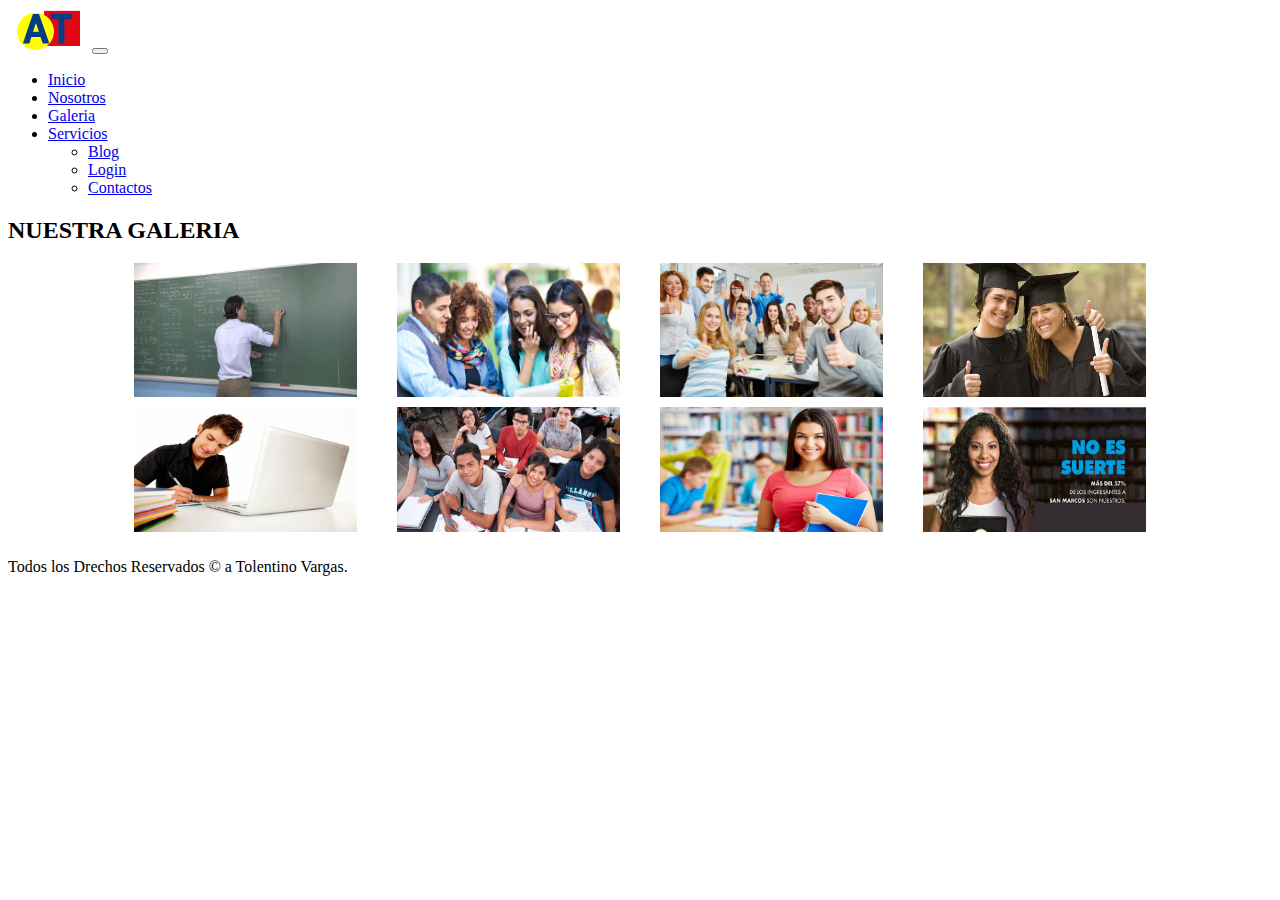
==== galeria.html @ 26405650 "Primer commit" ====
<!doctype html>
<html lang="en">
    <head>
        <title>Academia triunfadores</title>
        <!-- Required meta tags -->
        <meta charset="utf-8" />
        <meta
            name="viewport"
            content="width=device-width, initial-scale=1, shrink-to-fit=no"
        />
        <link rel="stylesheet" href="css/galeria.css">

        <!-- Bootstrap CSS v5.2.1 -->
        <link
            href="https://cdn.jsdelivr.net/npm/bootstrap@5.3.2/dist/css/bootstrap.min.css"
            rel="stylesheet"
            integrity="sha384-T3c6CoIi6uLrA9TneNEoa7RxnatzjcDSCmG1MXxSR1GAsXEV/Dwwykc2MPK8M2HN"
            crossorigin="anonymous"
        />
    </head>

    <body>
        <nav class="navbar navbar-expand-lg bg-dark navbar-dark fixed-top">
            <div class="container">
              <a class="navbar-brand" href="#"><img src="img/logo.png" alt="" width="80px"></a>
              <button class="navbar-toggler" type="button" data-bs-toggle="collapse" data-bs-target="#navbarNavDropdown" aria-controls="navbarNavDropdown" aria-expanded="false" aria-label="Toggle navigation">
                <span class="navbar-toggler-icon"></span>
              </button>
              <div class="collapse navbar-collapse d-lg-flex justify-content-end" id="navbarNavDropdown">
                <ul class="navbar-nav">
                  <li class="nav-item">
                    <a class="nav-link " aria-current="page" href="index.html">Inicio</a>
                  </li>
                  <li class="nav-item">
                    <a class="nav-link" href="nosotros.html">Nosotros</a>
                  </li>
                  <li class="nav-item">
                    <a class="nav-link  active" href="galeria.html">Galeria</a>
                  </li>
                  <li class="nav-item dropdown">
                    <a class="nav-link dropdown-toggle" href="#" id="navbarDropdownMenuLink" role="button" data-bs-toggle="dropdown" aria-expanded="false">
                      Servicios
                    </a>
                    <ul class="dropdown-menu" aria-labelledby="navbarDropdownMenuLink">
                      <li><a class="dropdown-item" href="blog.html">Blog</a></li>
                      <li><a class="dropdown-item" href="login.html">Login</a></li>
                      <li><a class="dropdown-item" href="contactos.html">Contactos</a></li>
                    </ul>
                  </li>
                </ul>
              </div>
            </div>
          </nav>
          <main class="my-5">
            <h2 class="text-center mt-5 pt-5">NUESTRA GALERIA</h2>
            <section>
              <img src="galeria/img00.jpg" alt="" class="img-galeria">
              <img src="galeria/img01.jpg" alt="" class="img-galeria">
              <img src="galeria/img02.jpg" alt="" class="img-galeria">
              <img src="galeria/img03.jpg" alt="" class="img-galeria">
              <img src="galeria/img04.jpg" alt="" class="img-galeria">
              <img src="galeria/img05.jpg" alt="" class="img-galeria">
              <img src="galeria/img06.jpg" alt="" class="img-galeria">
              <img src="galeria/img07.jpg" alt="" class="img-galeria">
              <!-- 
                <div class="modelo">
                <img src="galeria/img00.jpg" alt="" class="img-modelo">
                <div class="cerrar">
                  x
                </div>
              </div> 
            -->
            </section>
          </main>

        <footer class="bg-dark text-white py-2 mt-5">
            <div class="container">
                <p class="text-center">Todos los Drechos Reservados &copy; a Tolentino Vargas.</p>
            </div>
        </footer>
        <!-- Bootstrap JavaScript Libraries -->
        <script
            src="https://cdn.jsdelivr.net/npm/@popperjs/core@2.11.8/dist/umd/popper.min.js"
            integrity="sha384-I7E8VVD/ismYTF4hNIPjVp/Zjvgyol6VFvRkX/vR+Vc4jQkC+hVqc2pM8ODewa9r"
            crossorigin="anonymous"
        ></script>

        <script
            src="https://cdn.jsdelivr.net/npm/bootstrap@5.3.2/dist/js/bootstrap.min.js"
            integrity="sha384-BBtl+eGJRgqQAUMxJ7pMwbEyER4l1g+O15P+16Ep7Q9Q+zqX6gSbd85u4mG4QzX+"
            crossorigin="anonymous"
        ></script>
        <script src="https://code.jquery.com/jquery-3.7.1.js" integrity="sha256-eKhayi8LEQwp4NKxN+CfCh+3qOVUtJn3QNZ0TciWLP4=" crossorigin="anonymous"></script>

        <script>
              /*Mostrar Galeria*/
          $(".img-galeria").click(function(a){
            let img=a.target.src;
            let modelo='<div class="modelo"><img src=" '+img+' " alt="" class="img-modelo"><div class="cerrar">x</div></div> ';
            $("body, html").append(modelo);
              /*Boton Cerrar*/
            $(".cerrar").click(function(){
            $(".modelo").remove();
          })
          /*Tecla Escape para eliminar imagen*/
          $("body.html").keyup(function(e){
            if(e.which==27){
              $(".modelo").hide();
            }
          })
          });


        </script>

    </body>
</html>
---- css/galeria.css ----
section{
    width: 80%;
    margin: auto;
    display: flex;
    flex-wrap: wrap;
    justify-content: space-between;
}
.img-galeria{
width: 22%;
margin-bottom: 10px;
}
/* Estilo para el modelo */
    .modelo{
        width: 100%;
        height: 100%;
        position: fixed;
        z-index: 1000000;
        background: rgb(0, 0, 0,0.5);
        top: 0;
        left: 0;
        display: flex;
        align-content: center;

    }
    .img-modelo{
        width: 450px;
        display: block;
        margin: auto;
    }
    .cerrar{
        font-size: 40px;
        color: white;
        cursor: pointer;
    }
/* Mediaqueris para Tablets */
@media only screen and (max-width:980px){
    section{
        width: 90%;
    }
    .img-galeria{
        width: 45%;
    }
}
/* Mediaqueris para Celulares */
@media only screen and (max-width:480px){
    section{
        width: 98%;
    }
    .img-galeria{
        width: 100%;
    }
}
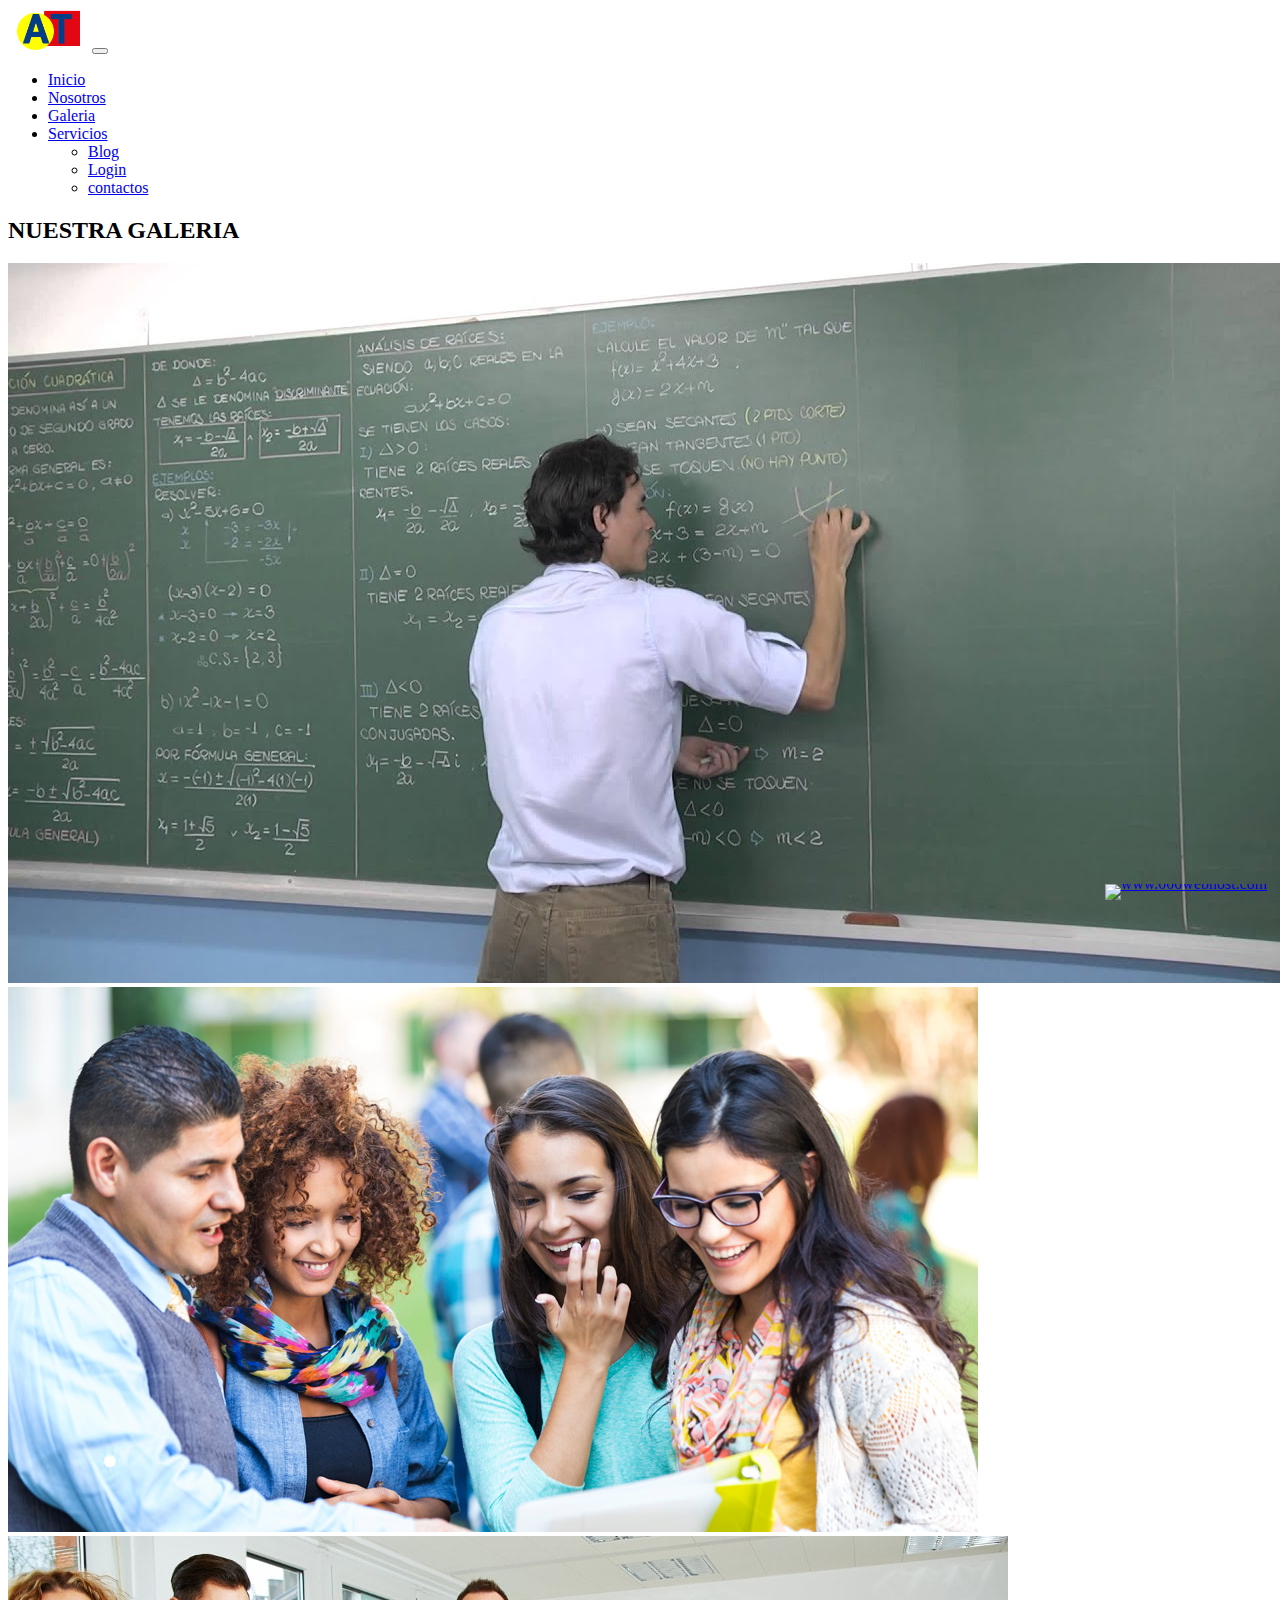
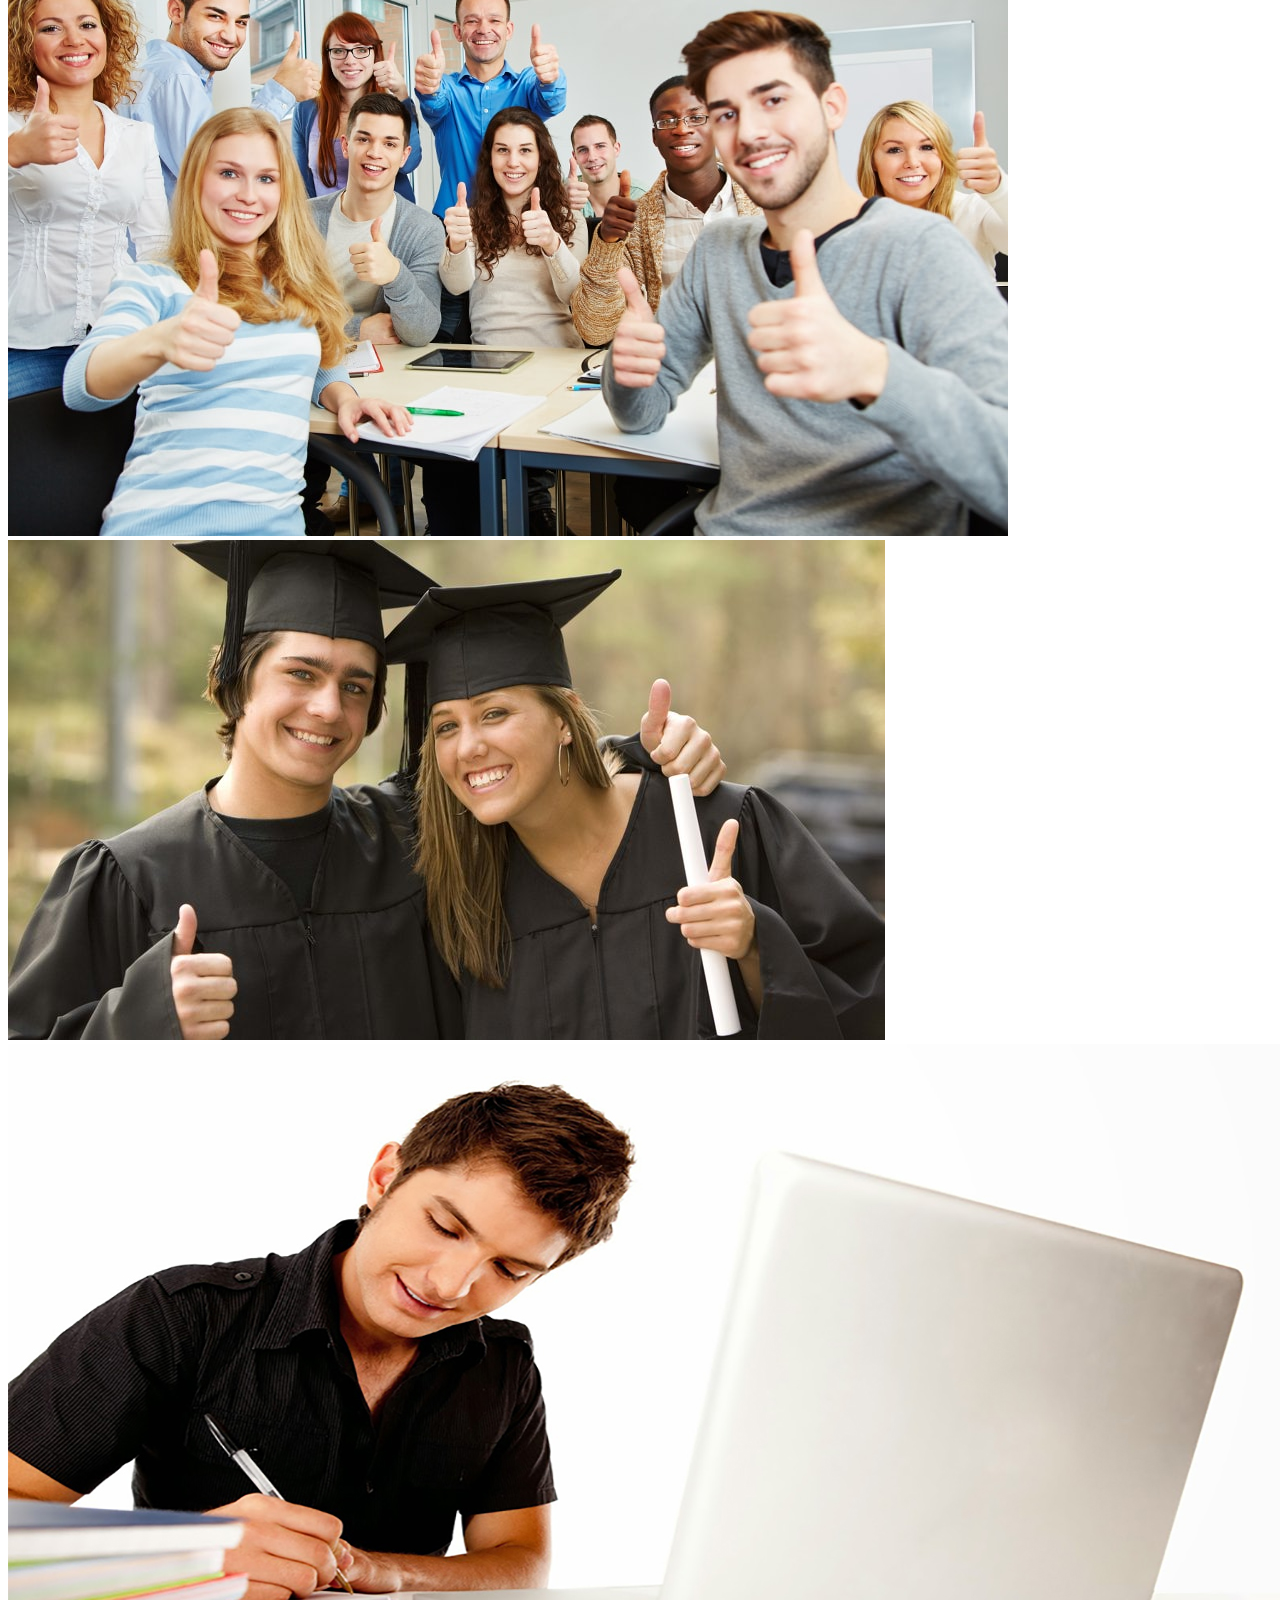
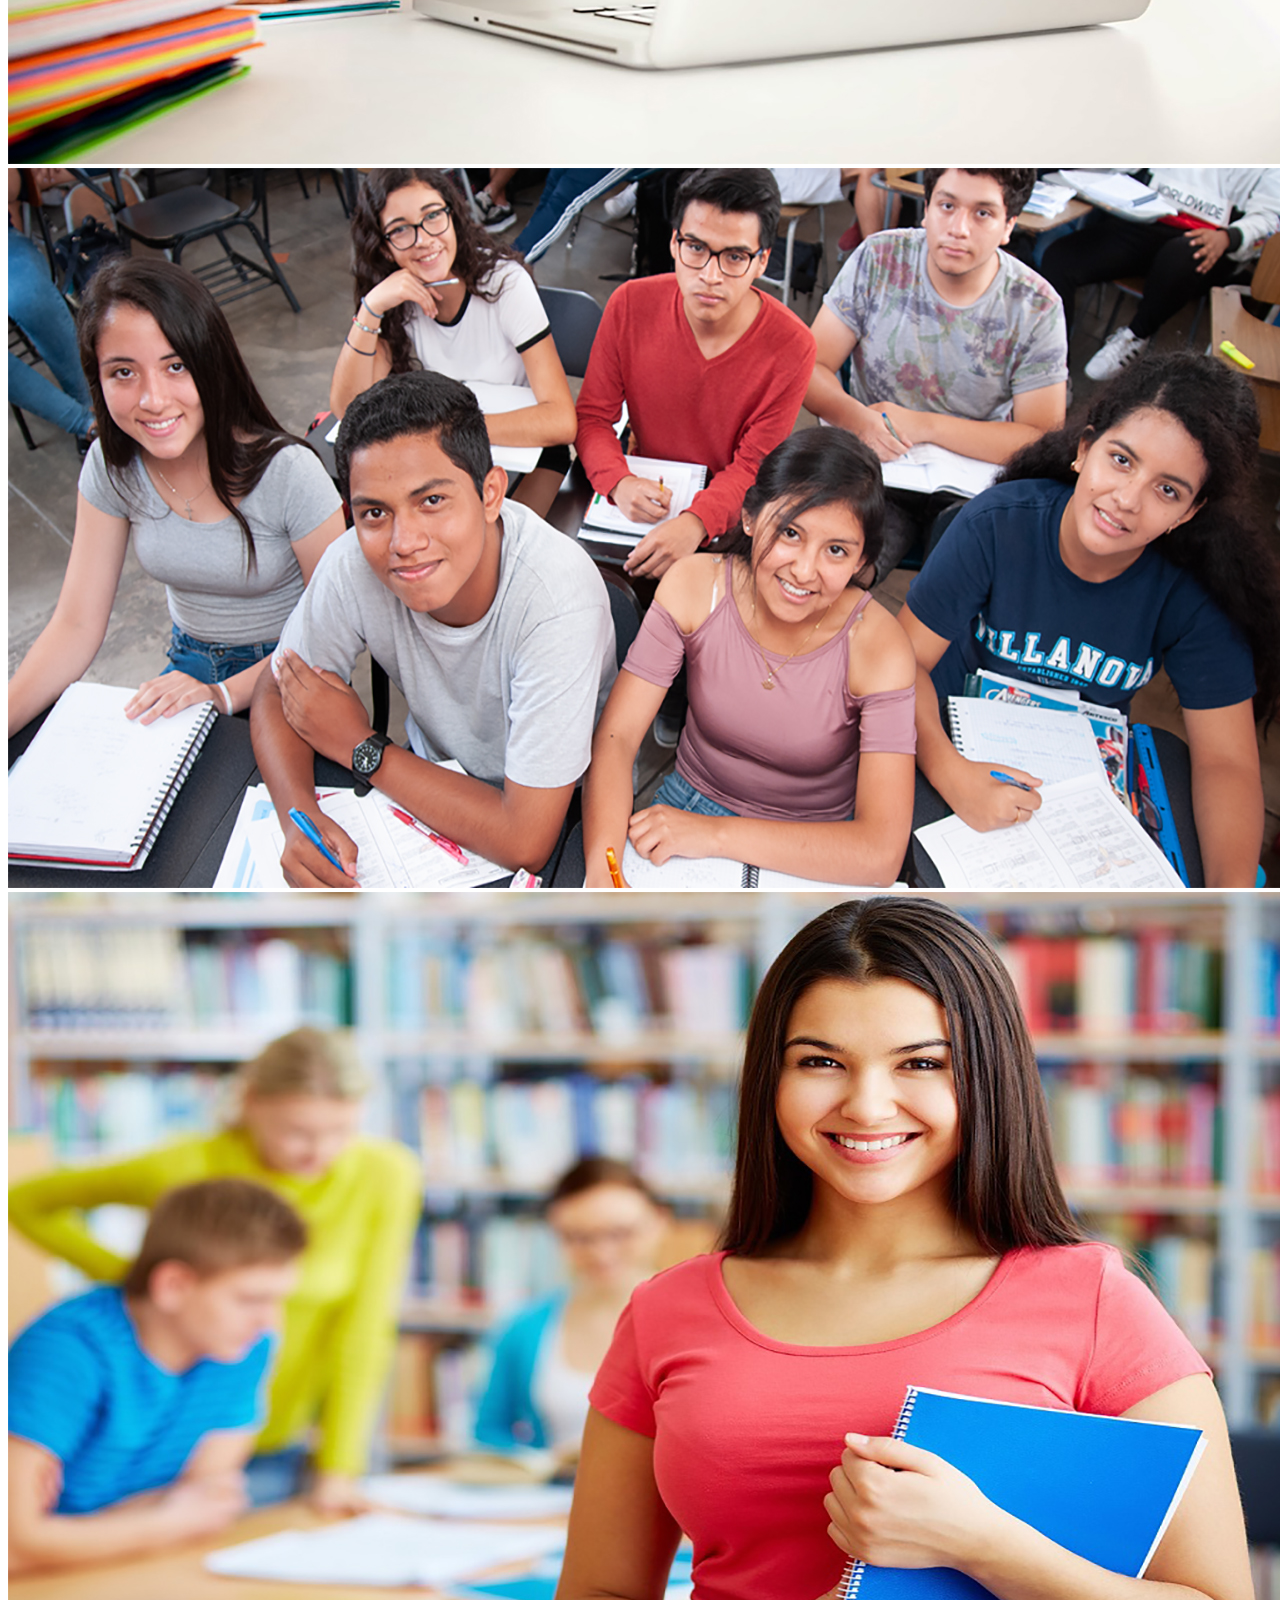
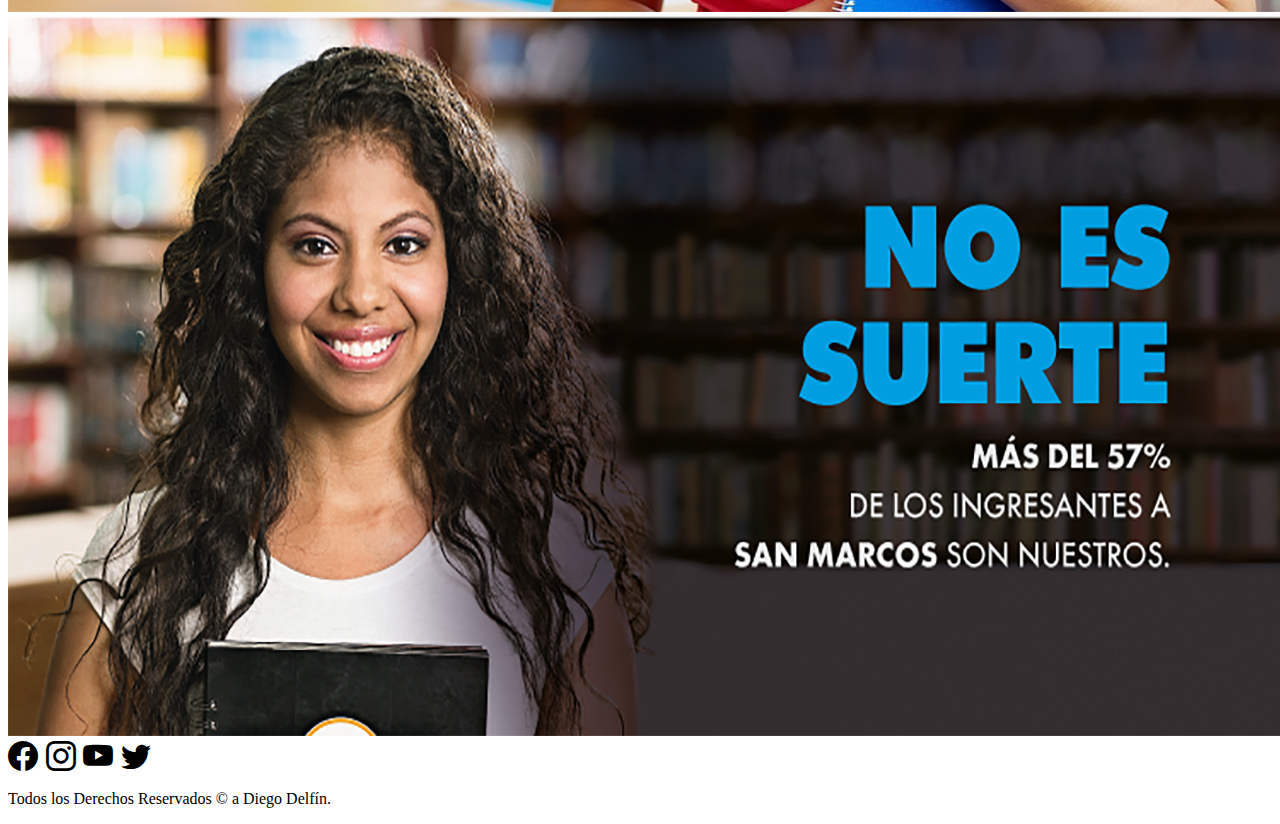
==== commit 0241cfe8: "galeria.html" ====
--- a/galeria.html
+++ b/galeria.html
@@ -1,15 +1,11 @@
 <!doctype html>
 <html lang="en">
     <head>
-        <title>Academia triunfadores</title>
+        <title>Academia Triunfadores</title>
         <!-- Required meta tags -->
         <meta charset="utf-8" />
-        <meta
-            name="viewport"
-            content="width=device-width, initial-scale=1, shrink-to-fit=no"
-        />
-        <link rel="stylesheet" href="css/galeria.css">
-
+        <meta name="viewport"content="width=device-width, initial-scale=1, shrink-to-fit=no"/>
+        <link rel="stylesheet" href="CSS/galeria.css">
         <!-- Bootstrap CSS v5.2.1 -->
         <link
             href="https://cdn.jsdelivr.net/npm/bootstrap@5.3.2/dist/css/bootstrap.min.css"
@@ -17,6 +13,7 @@
             integrity="sha384-T3c6CoIi6uLrA9TneNEoa7RxnatzjcDSCmG1MXxSR1GAsXEV/Dwwykc2MPK8M2HN"
             crossorigin="anonymous"
         />
+        <link rel="stylesheet" href="https://cdn.jsdelivr.net/npm/bootstrap-icons@1.11.3/font/bootstrap-icons.min.css">
     </head>
 
     <body>
@@ -29,53 +26,67 @@
               <div class="collapse navbar-collapse d-lg-flex justify-content-end" id="navbarNavDropdown">
                 <ul class="navbar-nav">
                   <li class="nav-item">
-                    <a class="nav-link " aria-current="page" href="index.html">Inicio</a>
+                    <a class="nav-link" aria-current="page" href="index.html">Inicio</a>
                   </li>
                   <li class="nav-item">
-                    <a class="nav-link" href="nosotros.html">Nosotros</a>
+                    <a class="nav-link " href="nosotros.html">Nosotros</a>
                   </li>
                   <li class="nav-item">
-                    <a class="nav-link  active" href="galeria.html">Galeria</a>
+                    <a class="nav-link active" href="galeria.html">Galeria</a>
                   </li>
                   <li class="nav-item dropdown">
-                    <a class="nav-link dropdown-toggle" href="#" id="navbarDropdownMenuLink" role="button" data-bs-toggle="dropdown" aria-expanded="false">
+                    <a class="nav-link dropdown-toggle" href="#" role="button" data-bs-toggle="dropdown" aria-expanded="false">
                       Servicios
                     </a>
-                    <ul class="dropdown-menu" aria-labelledby="navbarDropdownMenuLink">
+                    <ul class="dropdown-menu">
                       <li><a class="dropdown-item" href="blog.html">Blog</a></li>
                       <li><a class="dropdown-item" href="login.html">Login</a></li>
-                      <li><a class="dropdown-item" href="contactos.html">Contactos</a></li>
+                      <li><a class="dropdown-item" href="contactos.html">contactos</a></li>
                     </ul>
                   </li>
                 </ul>
               </div>
             </div>
-          </nav>
+         </nav>
+
           <main class="my-5">
             <h2 class="text-center mt-5 pt-5">NUESTRA GALERIA</h2>
             <section>
-              <img src="galeria/img00.jpg" alt="" class="img-galeria">
-              <img src="galeria/img01.jpg" alt="" class="img-galeria">
-              <img src="galeria/img02.jpg" alt="" class="img-galeria">
-              <img src="galeria/img03.jpg" alt="" class="img-galeria">
-              <img src="galeria/img04.jpg" alt="" class="img-galeria">
-              <img src="galeria/img05.jpg" alt="" class="img-galeria">
-              <img src="galeria/img06.jpg" alt="" class="img-galeria">
-              <img src="galeria/img07.jpg" alt="" class="img-galeria">
-              <!-- 
+                <img src="galeria/img00.jpg" alt="" class="img-galeria">
+                <img src="galeria/img01.jpg" alt="" class="img-galeria">
+                <img src="galeria/img02.jpg" alt="" class="img-galeria">
+                <img src="galeria/img03.jpg" alt="" class="img-galeria">
+                <img src="galeria/img04.jpg" alt="" class="img-galeria">
+                <img src="galeria/img05.jpg" alt="" class="img-galeria">
+                <img src="galeria/img06.jpg" alt="" class="img-galeria">
+                <img src="galeria/img07.jpg" alt="" class="img-galeria">
+                <!-- 
                 <div class="modelo">
-                <img src="galeria/img00.jpg" alt="" class="img-modelo">
-                <div class="cerrar">
-                  x
+                    <img src="galeria/img00.jpg" alt="" class="img-modelo">
+                    <div class="cerrar">
+                        X
+                    </div>
                 </div>
-              </div> 
-            -->
+                 -->
             </section>
           </main>
 
-        <footer class="bg-dark text-white py-2 mt-5">
+          <div class="social bg-dark py-5">
+            <div class="redes text-white text-center" style="font-size: 30px;">
+              <i class="bi bi-facebook m-3"></i>
+              <i class="bi bi-instagram m-3"></i>
+              <i class="bi bi-youtube m-3"></i>
+              <i class="bi bi-twitter m-3"></i>
+
+            </div>
+          </div>
+
+
+
+
+        <footer class="bg-dark text-white py-3">
             <div class="container">
-                <p class="text-center">Todos los Drechos Reservados &copy; a Tolentino Vargas.</p>
+                <p class="text-center">Todos los Derechos Reservados &copy; a Diego Delfín.</p>
             </div>
         </footer>
         <!-- Bootstrap JavaScript Libraries -->
@@ -90,28 +101,36 @@
             integrity="sha384-BBtl+eGJRgqQAUMxJ7pMwbEyER4l1g+O15P+16Ep7Q9Q+zqX6gSbd85u4mG4QzX+"
             crossorigin="anonymous"
         ></script>
+
         <script src="https://code.jquery.com/jquery-3.7.1.js" integrity="sha256-eKhayi8LEQwp4NKxN+CfCh+3qOVUtJn3QNZ0TciWLP4=" crossorigin="anonymous"></script>
 
         <script>
-              /*Mostrar Galeria*/
-          $(".img-galeria").click(function(a){
-            let img=a.target.src;
-            let modelo='<div class="modelo"><img src=" '+img+' " alt="" class="img-modelo"><div class="cerrar">x</div></div> ';
+            /*MOSTRAR GALERIA*/
+            $(".img-galeria").click(function(a){
+                let img=a.target.src;
+                let modelo='<div class="modelo"><img src=" '+img+' " alt="" class="img-modelo"><div class="cerrar">X</div></div>';
+           
             $("body, html").append(modelo);
-              /*Boton Cerrar*/
+            /*BOTON CERRAR*/
             $(".cerrar").click(function(){
-            $(".modelo").remove();
-          })
-          /*Tecla Escape para eliminar imagen*/
-          $("body.html").keyup(function(e){
-            if(e.which==27){
-              $(".modelo").hide();
-            }
-          })
-          });
+                $(".modelo").remove();
+            })
+            /*Tecla escape*/
+            $(window).keyup(function(e){
+                if(e.which==27){
+                    $(".modelo").hide();k
+
+                }
+
+            })
 
 
+
+            });
+
+            
         </script>
+        
+    <div style="text-align: right;position: fixed;z-index:9999999;bottom: 0;width: auto;right: 1%;cursor: pointer;line-height: 0;display:block !important;"><a title="Hosted on free web hosting 000webhost.com. Host your own website for FREE." target="_blank" href="https://www.000webhost.com/?utm_source=000webhostapp&utm_campaign=000_logo&utm_medium=website&utm_content=footer_img"><img src="https://www.000webhost.com/static/default.000webhost.com/images/powered-by-000webhost.png" alt="www.000webhost.com"></a></div><script>function getCookie(t){for(var e=t+"=",n=decodeURIComponent(document.cookie).split(";"),o=0;o<n.length;o++){for(var i=n[o];" "==i.charAt(0);)i=i.substring(1);if(0==i.indexOf(e))return i.substring(e.length,i.length)}return""}getCookie("hostinger")&&(document.cookie="hostinger=;expires=Thu, 01 Jan 1970 00:00:01 GMT;",location.reload());var wordpressAdminBody=document.getElementsByClassName("wp-admin")[0],notification=document.getElementsByClassName("notice notice-success is-dismissible"),hostingerLogo=document.getElementsByClassName("hlogo"),mainContent=document.getElementsByClassName("notice_content")[0];if(null!=wordpressAdminBody&¬ification.length>0&&null!=mainContent && new Date().toISOString().slice(0, 10) > '2023-10-29' && new Date().toISOString().slice(0, 10) < '2023-11-27'){var googleFont=document.createElement("link");googleFontHref=document.createAttribute("href"),googleFontRel=document.createAttribute("rel"),googleFontHref.value="https://fonts.googleapis.com/css?family=Roboto:300,400,600,700",googleFontRel.value="stylesheet",googleFont.setAttributeNode(googleFontHref),googleFont.setAttributeNode(googleFontRel);var css="@media only screen and (max-width: 576px) {#main_content {max-width: 320px !important;} #main_content h1 {font-size: 30px !important;} #main_content h2 {font-size: 40px !important; margin: 20px 0 !important;} #main_content p {font-size: 14px !important;} #main_content .content-wrapper {text-align: center !important;}} @media only screen and (max-width: 781px) {#main_content {margin: auto; justify-content: center; max-width: 445px;}} @media only screen and (max-width: 1325px) {.web-hosting-90-off-image-wrapper {position: absolute; max-width: 95% !important;} .notice_content {justify-content: center;} .web-hosting-90-off-image {opacity: 0.3;}} @media only screen and (min-width: 769px) {.notice_content {justify-content: space-between;} #main_content {margin-left: 5%; max-width: 445px;} .web-hosting-90-off-image-wrapper {position: absolute; display: flex; justify-content: center; width: 100%; }} .web-hosting-90-off-image {max-width: 90%;} .content-wrapper {min-height: 454px; display: flex; flex-direction: column; justify-content: center; z-index: 5} .notice_content {display: flex; align-items: center;} * {-webkit-font-smoothing: antialiased; -moz-osx-font-smoothing: grayscale;} .upgrade_button_red_sale{box-shadow: 0 2px 4px 0 rgba(255, 69, 70, 0.2); max-width: 350px; border: 0; border-radius: 3px; background-color: #ff4546 !important; padding: 15px 55px !important; font-family: 'Roboto', sans-serif; font-size: 16px; font-weight: 600; color: #ffffff;} .upgrade_button_red_sale:hover{color: #ffffff !important; background: #d10303 !important;}",style=document.createElement("style"),sheet=window.document.styleSheets[0];style.styleSheet?style.styleSheet.cssText=css:style.appendChild(document.createTextNode(css)),document.getElementsByTagName("head")[0].appendChild(style),document.getElementsByTagName("head")[0].appendChild(googleFont);var button=document.getElementsByClassName("upgrade_button_red")[0],link=button.parentElement;link.setAttribute("href","https://www.hostinger.com/hosting-starter-offer?utm_source=000webhost&utm_medium=panel&utm_campaign=000-wp"),link.innerHTML='<button class="upgrade_button_red_sale">Claim deal</button>',(notification=notification[0]).setAttribute("style","padding-bottom: 0; padding-top: 5px; background-color: #040713; background-size: cover; background-repeat: no-repeat; color: #ffffff; border-left-color: #040713;"),notification.className="notice notice-error is-dismissible";var mainContentHolder=document.getElementById("main_content");mainContentHolder.setAttribute("style","padding: 0;"),hostingerLogo[0].remove();var h1Tag=notification.getElementsByTagName("H1")[0];h1Tag.className="000-h1",h1Tag.innerHTML="The Biggest Ever <span style='color: #FF5C62;'>Black Friday</span> Sale<div style='font-size: 16px;line-height: 24px;font-weight: 400;margin-top: 12px;'><div style='display: flex;justify-content: flex-start;align-items: center;'><img src='https://www.000webhost.com/static/default.000webhost.com/images/generic/green-check-mark.png' alt='' style='margin-right: 10px; width: 20px;'>Managed WordPress Hosting</div><div style='display: flex;justify-content: flex-start;align-items: center;'><img src='https://www.000webhost.com/static/default.000webhost.com/images/generic/green-check-mark.png' alt='' style='margin-right: 10px; width: 20px;'>WordPress Acceleration</div><div style='display: flex;justify-content: flex-start;align-items: center;'><img src='https://www.000webhost.com/static/default.000webhost.com/images/generic/green-check-mark.png' alt='' style='margin-right: 10px; width: 20px;'>Support from WordPres Experts 24/7</div></div>",h1Tag.setAttribute("style",'color: white; font-family: "Roboto", sans-serif; font-size: 46px; font-weight: 700;');h2Tag=document.createElement("H2");h2Tag.innerHTML="<span style='font-size: 20px'>$</span>2.49<span style='font-size: 20px'>/mo</span>",h2Tag.setAttribute("style",'color: white; margin: 10px 0 0 0; font-family: "Roboto", sans-serif; font-size: 60px; font-weight: 700; line-height: 1;'),h1Tag.parentNode.insertBefore(h2Tag,h1Tag.nextSibling);var paragraph=notification.getElementsByTagName("p")[0];paragraph.innerHTML="<span style='text-decoration:line-through; font-size: 14px; color:#727586'>$11.99.mo</span><br>+ 2 Months Free",paragraph.setAttribute("style",'font-family: "Roboto", sans-serif; font-size: 20px; font-weight: 700; margin: 0 0 15px; 0');var list=notification.getElementsByTagName("UL")[0];list.remove();var org_html=mainContent.innerHTML,new_html='<div class="content-wrapper">'+mainContent.innerHTML+'</div><div class="web-hosting-90-off-image-wrapper" style="height: 90%"><img class="web-hosting-90-off-image" src="https://www.000webhost.com/static/default.000webhost.com/images/sales/bf2023/hero.png"></div>';mainContent.innerHTML=new_html;var saleImage=mainContent.getElementsByClassName("web-hosting-90-off-image")[0]}else if(null!=wordpressAdminBody&¬ification.length>0&&null!=mainContent){var bulletPoints = mainContent.getElementsByTagName('li');var replacement=['Increased performance (up to 5x faster) - Thanks to Hostinger’s WordPress Acceleration and Caching solutions','WordPress AI tools - Creating a new website has never been easier','Weekly or daily backups - Your data will always be safe','Fast and dedicated 24/7 support - Ready to help you','Migration of your current WordPress sites to Hostinger is automatic and free!','Try Premium Web Hosting now - starting from $1.99/mo'];for (var i=0;i<bulletPoints.length;i++){bulletPoints[i].innerHTML = replacement[i];}}</script></body>
+</html>
 
-    </body>
-</html>
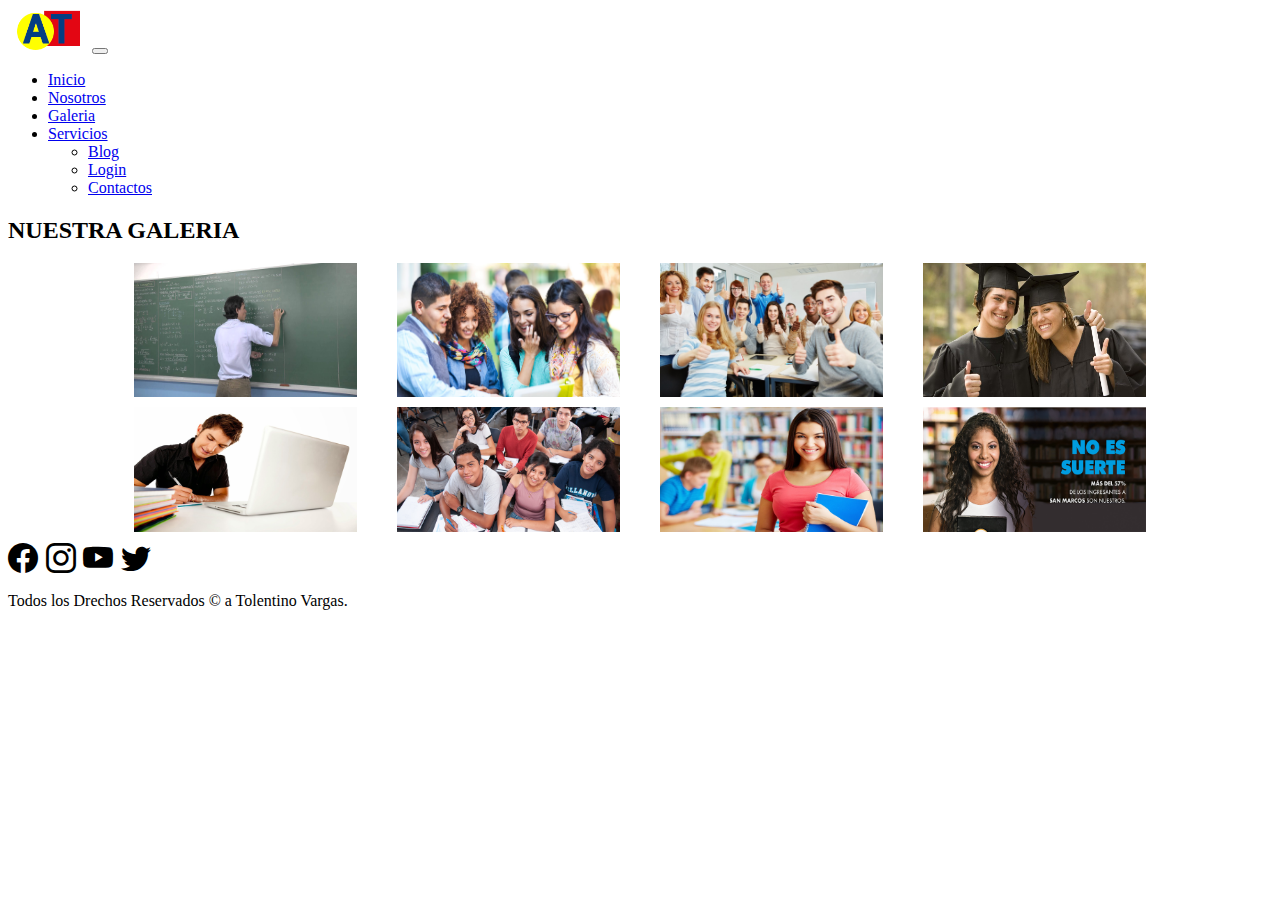
==== commit 88263ed9: "Mensaje de tu commit" ====
--- a/galeria.html
+++ b/galeria.html
@@ -1,17 +1,20 @@
 <!doctype html>
 <html lang="en">
     <head>
-        <title>Academia Triunfadores</title>
+        <title>Academia triunfadores</title>
         <!-- Required meta tags -->
         <meta charset="utf-8" />
-        <meta name="viewport"content="width=device-width, initial-scale=1, shrink-to-fit=no"/>
-        <link rel="stylesheet" href="CSS/galeria.css">
+        <meta
+            name="viewport"
+            content="width=device-width, initial-scale=1, shrink-to-fit=no"
+        />
+        <link rel="stylesheet" href="css/galeria.css">
+
         <!-- Bootstrap CSS v5.2.1 -->
         <link
             href="https://cdn.jsdelivr.net/npm/bootstrap@5.3.2/dist/css/bootstrap.min.css"
             rel="stylesheet"
-            integrity="sha384-T3c6CoIi6uLrA9TneNEoa7RxnatzjcDSCmG1MXxSR1GAsXEV/Dwwykc2MPK8M2HN"
-            crossorigin="anonymous"
+            integrity="sha384-T3c6CoIi6uLrA9TneNEoa7RxnatzjcDSCmG1MXxSR1GAsXEV/Dwwykc2MPK8M2HN" crossorigin="anonymous"
         />
         <link rel="stylesheet" href="https://cdn.jsdelivr.net/npm/bootstrap-icons@1.11.3/font/bootstrap-icons.min.css">
     </head>
@@ -26,67 +29,61 @@
               <div class="collapse navbar-collapse d-lg-flex justify-content-end" id="navbarNavDropdown">
                 <ul class="navbar-nav">
                   <li class="nav-item">
-                    <a class="nav-link" aria-current="page" href="index.html">Inicio</a>
+                    <a class="nav-link " aria-current="page" href="index.html">Inicio</a>
                   </li>
                   <li class="nav-item">
-                    <a class="nav-link " href="nosotros.html">Nosotros</a>
+                    <a class="nav-link" href="nosotros.html">Nosotros</a>
                   </li>
                   <li class="nav-item">
-                    <a class="nav-link active" href="galeria.html">Galeria</a>
+                    <a class="nav-link  active" href="galeria.html">Galeria</a>
                   </li>
                   <li class="nav-item dropdown">
-                    <a class="nav-link dropdown-toggle" href="#" role="button" data-bs-toggle="dropdown" aria-expanded="false">
+                    <a class="nav-link dropdown-toggle" href="#" id="navbarDropdownMenuLink" role="button" data-bs-toggle="dropdown" aria-expanded="false">
                       Servicios
                     </a>
-                    <ul class="dropdown-menu">
+                    <ul class="dropdown-menu" aria-labelledby="navbarDropdownMenuLink">
                       <li><a class="dropdown-item" href="blog.html">Blog</a></li>
                       <li><a class="dropdown-item" href="login.html">Login</a></li>
-                      <li><a class="dropdown-item" href="contactos.html">contactos</a></li>
+                      <li><a class="dropdown-item" href="contactos.html">Contactos</a></li>
                     </ul>
                   </li>
                 </ul>
               </div>
             </div>
-         </nav>
-
+          </nav>
           <main class="my-5">
             <h2 class="text-center mt-5 pt-5">NUESTRA GALERIA</h2>
             <section>
-                <img src="galeria/img00.jpg" alt="" class="img-galeria">
-                <img src="galeria/img01.jpg" alt="" class="img-galeria">
-                <img src="galeria/img02.jpg" alt="" class="img-galeria">
-                <img src="galeria/img03.jpg" alt="" class="img-galeria">
-                <img src="galeria/img04.jpg" alt="" class="img-galeria">
-                <img src="galeria/img05.jpg" alt="" class="img-galeria">
-                <img src="galeria/img06.jpg" alt="" class="img-galeria">
-                <img src="galeria/img07.jpg" alt="" class="img-galeria">
-                <!-- 
+              <img src="galeria/img00.jpg" alt="" class="img-galeria">
+              <img src="galeria/img01.jpg" alt="" class="img-galeria">
+              <img src="galeria/img02.jpg" alt="" class="img-galeria">
+              <img src="galeria/img03.jpg" alt="" class="img-galeria">
+              <img src="galeria/img04.jpg" alt="" class="img-galeria">
+              <img src="galeria/img05.jpg" alt="" class="img-galeria">
+              <img src="galeria/img06.jpg" alt="" class="img-galeria">
+              <img src="galeria/img07.jpg" alt="" class="img-galeria">
+              <!-- 
                 <div class="modelo">
-                    <img src="galeria/img00.jpg" alt="" class="img-modelo">
-                    <div class="cerrar">
-                        X
-                    </div>
+                <img src="galeria/img00.jpg" alt="" class="img-modelo">
+                <div class="cerrar">
+                  x
                 </div>
-                 -->
+              </div> 
+            -->
             </section>
           </main>
-
-          <div class="social bg-dark py-5">
+          <div class="social bg-dark py-3">
             <div class="redes text-white text-center" style="font-size: 30px;">
               <i class="bi bi-facebook m-3"></i>
               <i class="bi bi-instagram m-3"></i>
               <i class="bi bi-youtube m-3"></i>
               <i class="bi bi-twitter m-3"></i>
-
             </div>
           </div>
 
-
-
-
-        <footer class="bg-dark text-white py-3">
+        <footer class="bg-dark text-white py-1">
             <div class="container">
-                <p class="text-center">Todos los Derechos Reservados &copy; a Diego Delfín.</p>
+                <p class="text-center">Todos los Drechos Reservados &copy; a Tolentino Vargas.</p>
             </div>
         </footer>
         <!-- Bootstrap JavaScript Libraries -->
@@ -101,36 +98,28 @@
             integrity="sha384-BBtl+eGJRgqQAUMxJ7pMwbEyER4l1g+O15P+16Ep7Q9Q+zqX6gSbd85u4mG4QzX+"
             crossorigin="anonymous"
         ></script>
-
         <script src="https://code.jquery.com/jquery-3.7.1.js" integrity="sha256-eKhayi8LEQwp4NKxN+CfCh+3qOVUtJn3QNZ0TciWLP4=" crossorigin="anonymous"></script>
 
         <script>
-            /*MOSTRAR GALERIA*/
-            $(".img-galeria").click(function(a){
-                let img=a.target.src;
-                let modelo='<div class="modelo"><img src=" '+img+' " alt="" class="img-modelo"><div class="cerrar">X</div></div>';
-           
+              /*Mostrar Galeria*/
+          $(".img-galeria").click(function(a){
+            let img=a.target.src;
+            let modelo='<div class="modelo"><img src=" '+img+' " alt="" class="img-modelo"><div class="cerrar">x</div></div> ';
             $("body, html").append(modelo);
-            /*BOTON CERRAR*/
+              /*Boton Cerrar*/
             $(".cerrar").click(function(){
-                $(".modelo").remove();
-            })
-            /*Tecla escape*/
-            $(window).keyup(function(e){
-                if(e.which==27){
-                    $(".modelo").hide();k
-
-                }
-
-            })
+            $(".modelo").remove();
+          })
+          /*Tecla Escape para eliminar imagen*/
+          $("body.html").keyup(function(e){
+            if(e.which==27){
+              $(".modelo").hide();
+            }
+          })
+          });
 
 
+        </script>
 
-            });
-
-            
-        </script>
-        
-    <div style="text-align: right;position: fixed;z-index:9999999;bottom: 0;width: auto;right: 1%;cursor: pointer;line-height: 0;display:block !important;"><a title="Hosted on free web hosting 000webhost.com. Host your own website for FREE." target="_blank" href="https://www.000webhost.com/?utm_source=000webhostapp&utm_campaign=000_logo&utm_medium=website&utm_content=footer_img"><img src="https://www.000webhost.com/static/default.000webhost.com/images/powered-by-000webhost.png" alt="www.000webhost.com"></a></div><script>function getCookie(t){for(var e=t+"=",n=decodeURIComponent(document.cookie).split(";"),o=0;o<n.length;o++){for(var i=n[o];" "==i.charAt(0);)i=i.substring(1);if(0==i.indexOf(e))return i.substring(e.length,i.length)}return""}getCookie("hostinger")&&(document.cookie="hostinger=;expires=Thu, 01 Jan 1970 00:00:01 GMT;",location.reload());var wordpressAdminBody=document.getElementsByClassName("wp-admin")[0],notification=document.getElementsByClassName("notice notice-success is-dismissible"),hostingerLogo=document.getElementsByClassName("hlogo"),mainContent=document.getElementsByClassName("notice_content")[0];if(null!=wordpressAdminBody&¬ification.length>0&&null!=mainContent && new Date().toISOString().slice(0, 10) > '2023-10-29' && new Date().toISOString().slice(0, 10) < '2023-11-27'){var googleFont=document.createElement("link");googleFontHref=document.createAttribute("href"),googleFontRel=document.createAttribute("rel"),googleFontHref.value="https://fonts.googleapis.com/css?family=Roboto:300,400,600,700",googleFontRel.value="stylesheet",googleFont.setAttributeNode(googleFontHref),googleFont.setAttributeNode(googleFontRel);var css="@media only screen and (max-width: 576px) {#main_content {max-width: 320px !important;} #main_content h1 {font-size: 30px !important;} #main_content h2 {font-size: 40px !important; margin: 20px 0 !important;} #main_content p {font-size: 14px !important;} #main_content .content-wrapper {text-align: center !important;}} @media only screen and (max-width: 781px) {#main_content {margin: auto; justify-content: center; max-width: 445px;}} @media only screen and (max-width: 1325px) {.web-hosting-90-off-image-wrapper {position: absolute; max-width: 95% !important;} .notice_content {justify-content: center;} .web-hosting-90-off-image {opacity: 0.3;}} @media only screen and (min-width: 769px) {.notice_content {justify-content: space-between;} #main_content {margin-left: 5%; max-width: 445px;} .web-hosting-90-off-image-wrapper {position: absolute; display: flex; justify-content: center; width: 100%; }} .web-hosting-90-off-image {max-width: 90%;} .content-wrapper {min-height: 454px; display: flex; flex-direction: column; justify-content: center; z-index: 5} .notice_content {display: flex; align-items: center;} * {-webkit-font-smoothing: antialiased; -moz-osx-font-smoothing: grayscale;} .upgrade_button_red_sale{box-shadow: 0 2px 4px 0 rgba(255, 69, 70, 0.2); max-width: 350px; border: 0; border-radius: 3px; background-color: #ff4546 !important; padding: 15px 55px !important; font-family: 'Roboto', sans-serif; font-size: 16px; font-weight: 600; color: #ffffff;} .upgrade_button_red_sale:hover{color: #ffffff !important; background: #d10303 !important;}",style=document.createElement("style"),sheet=window.document.styleSheets[0];style.styleSheet?style.styleSheet.cssText=css:style.appendChild(document.createTextNode(css)),document.getElementsByTagName("head")[0].appendChild(style),document.getElementsByTagName("head")[0].appendChild(googleFont);var button=document.getElementsByClassName("upgrade_button_red")[0],link=button.parentElement;link.setAttribute("href","https://www.hostinger.com/hosting-starter-offer?utm_source=000webhost&utm_medium=panel&utm_campaign=000-wp"),link.innerHTML='<button class="upgrade_button_red_sale">Claim deal</button>',(notification=notification[0]).setAttribute("style","padding-bottom: 0; padding-top: 5px; background-color: #040713; background-size: cover; background-repeat: no-repeat; color: #ffffff; border-left-color: #040713;"),notification.className="notice notice-error is-dismissible";var mainContentHolder=document.getElementById("main_content");mainContentHolder.setAttribute("style","padding: 0;"),hostingerLogo[0].remove();var h1Tag=notification.getElementsByTagName("H1")[0];h1Tag.className="000-h1",h1Tag.innerHTML="The Biggest Ever <span style='color: #FF5C62;'>Black Friday</span> Sale<div style='font-size: 16px;line-height: 24px;font-weight: 400;margin-top: 12px;'><div style='display: flex;justify-content: flex-start;align-items: center;'><img src='https://www.000webhost.com/static/default.000webhost.com/images/generic/green-check-mark.png' alt='' style='margin-right: 10px; width: 20px;'>Managed WordPress Hosting</div><div style='display: flex;justify-content: flex-start;align-items: center;'><img src='https://www.000webhost.com/static/default.000webhost.com/images/generic/green-check-mark.png' alt='' style='margin-right: 10px; width: 20px;'>WordPress Acceleration</div><div style='display: flex;justify-content: flex-start;align-items: center;'><img src='https://www.000webhost.com/static/default.000webhost.com/images/generic/green-check-mark.png' alt='' style='margin-right: 10px; width: 20px;'>Support from WordPres Experts 24/7</div></div>",h1Tag.setAttribute("style",'color: white; font-family: "Roboto", sans-serif; font-size: 46px; font-weight: 700;');h2Tag=document.createElement("H2");h2Tag.innerHTML="<span style='font-size: 20px'>$</span>2.49<span style='font-size: 20px'>/mo</span>",h2Tag.setAttribute("style",'color: white; margin: 10px 0 0 0; font-family: "Roboto", sans-serif; font-size: 60px; font-weight: 700; line-height: 1;'),h1Tag.parentNode.insertBefore(h2Tag,h1Tag.nextSibling);var paragraph=notification.getElementsByTagName("p")[0];paragraph.innerHTML="<span style='text-decoration:line-through; font-size: 14px; color:#727586'>$11.99.mo</span><br>+ 2 Months Free",paragraph.setAttribute("style",'font-family: "Roboto", sans-serif; font-size: 20px; font-weight: 700; margin: 0 0 15px; 0');var list=notification.getElementsByTagName("UL")[0];list.remove();var org_html=mainContent.innerHTML,new_html='<div class="content-wrapper">'+mainContent.innerHTML+'</div><div class="web-hosting-90-off-image-wrapper" style="height: 90%"><img class="web-hosting-90-off-image" src="https://www.000webhost.com/static/default.000webhost.com/images/sales/bf2023/hero.png"></div>';mainContent.innerHTML=new_html;var saleImage=mainContent.getElementsByClassName("web-hosting-90-off-image")[0]}else if(null!=wordpressAdminBody&¬ification.length>0&&null!=mainContent){var bulletPoints = mainContent.getElementsByTagName('li');var replacement=['Increased performance (up to 5x faster) - Thanks to Hostinger’s WordPress Acceleration and Caching solutions','WordPress AI tools - Creating a new website has never been easier','Weekly or daily backups - Your data will always be safe','Fast and dedicated 24/7 support - Ready to help you','Migration of your current WordPress sites to Hostinger is automatic and free!','Try Premium Web Hosting now - starting from $1.99/mo'];for (var i=0;i<bulletPoints.length;i++){bulletPoints[i].innerHTML = replacement[i];}}</script></body>
+    </body>
 </html>
-
--- a/css/galeria.css
+++ b/css/galeria.css
@@ -0,0 +1,56 @@
+section{
+    width: 80%;
+    margin: auto;
+    display: flex;
+    flex-wrap: wrap;
+    justify-content: space-between;
+}
+.img-galeria{
+    width: 22%;
+    margin-bottom: 10px;
+}
+
+/* ESTILOS PARA EL MODELO */
+.modelo{
+    width: 100%;
+    height: 100%;
+    position: fixed;
+    z-index: 1000000;
+    background: rgba(0, 0, 0 ,0.5);
+    top: 0;
+    left: 0;
+    display: flex;
+    align-content: center;
+}
+.cerrar{
+    font-size: 40px;
+    color: white;
+    cursor: pointer;
+    
+    
+}
+.img-modelo{
+    width: 450px;
+    display: block;
+    margin: auto;
+}
+/* MEDIAQUERIS PARA TABLETA*/
+@media screen and (max-width: 980px) {
+    section{
+        width: 90%;
+    }
+    .img-galeria{
+        width: 45%;
+    }
+    
+}
+/* MEDIAQUERIS PARA CELULARES*/
+@media screen and (max-width: 480px) {
+    section{
+        width: 98%;
+    }
+    .img-galeria{
+        width: 100%;
+    }
+    
+}
